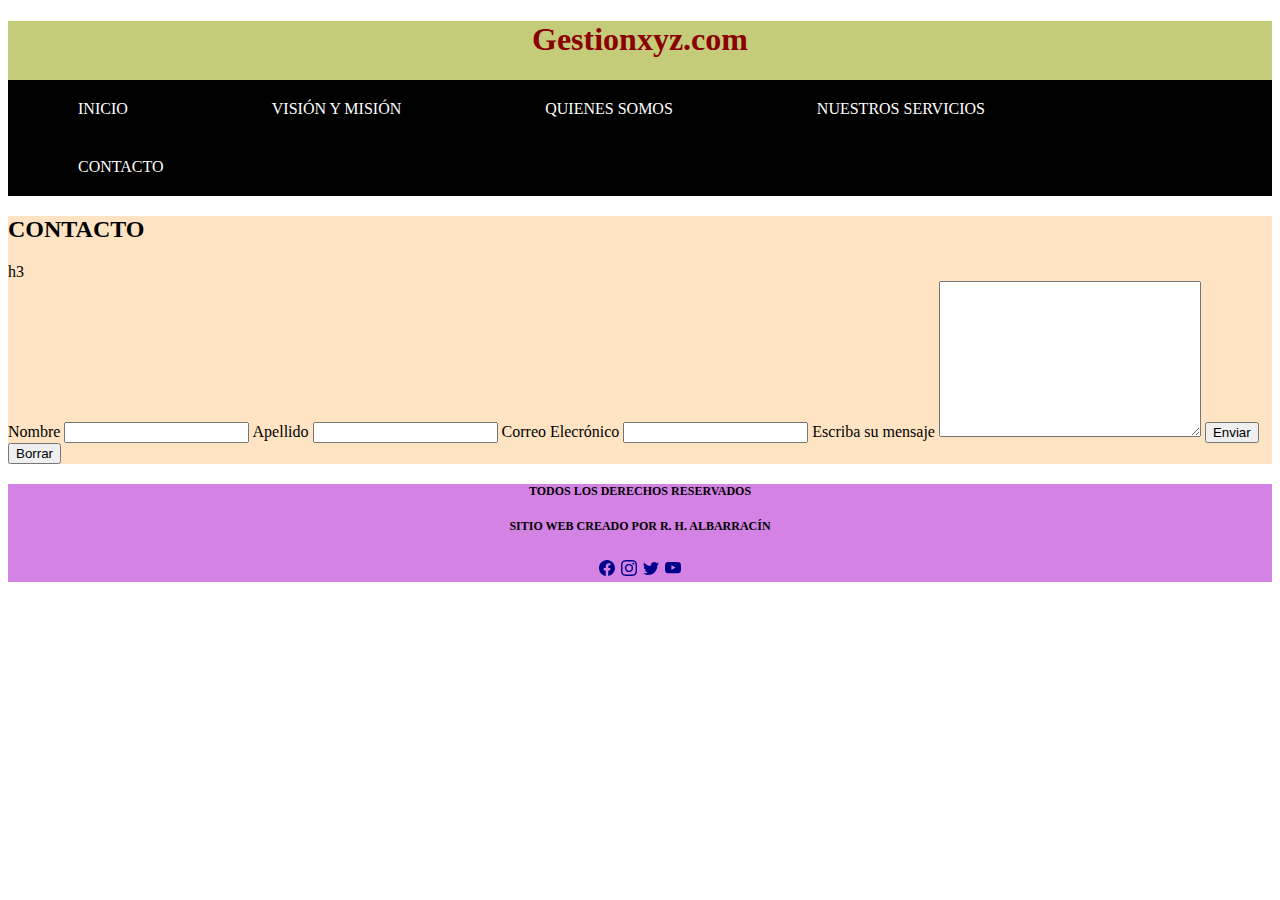
==== pages/Contacto.html @ 7dade4e2 "nuevo guardado" ====
<!DOCTYPE html>
<html lang="es">
<head>
    <meta charset="UTF-8">
    <meta http-equiv="X-UA-Compatible" content="IE=edge">
    <meta name="viewport" content="width=device-width, initial-scale=1.0">
    <title>pre-entrega</title>

    <!-- CSS only -->
    <link href="https://cdn.jsdelivr.net/npm/bootstrap@5.2.2/dist/css/bootstrap.min.css" rel="stylesheet" integrity="sha384-Zenh87qX5JnK2Jl0vWa8Ck2rdkQ2Bzep5IDxbcnCeuOxjzrPF/et3URy9Bv1WTRi" crossorigin="anonymous">

    <!--CSS-->
    <link rel="stylesheet" href="../css/estilo.css">

</head>
<body>
   <header>
    <h1 class="text-center">Gestionxyz.com</h1>
    <div id="menu">
        <ul>
            <li><a href="../index.html">Inicio</a></li>
            <li><a href="Visión y Misión.html">Visión y Misión</a></li>
            <li><a href="Quienes Somos.html">Quienes Somos</a></li>
            <li><a href="Nuestros Servicios.html">Nuestros Servicios</a></li>
            <li><a href="Contacto.html">Contacto</a></li>
        </ul>
    </div>
   </header> 
<main>
    <h2 class="text-center">CONTACTO</h2>
    <div class="container-fluid">
        <form action="">
            <div class="form-header">
                h3
            </div>
        </form>
    </div>
    <form>
        <label for="">Nombre</label>
        <input type="text">
        <label for="">Apellido</label>
        <input type="text">
        <label for="">Correo Elecrónico</label>
        <input type="text">
        <label for="">Escriba su mensaje</label>
        <textarea name="" id="" cols="30" rows="10"></textarea>
        <input type="submit" value="Enviar"/>
        <input type="reset" value="Borrar"/>

    </form>


</main>

<footer class="parrafo"> 
    <h5>TODOS LOS DERECHOS RESERVADOS</h5>
    <h5>SITIO WEB CREADO POR R. H. ALBARRACÍN</h5>

    <a href=""><svg xmlns="http://www.w3.org/2000/svg" width="16" height="16" fill="currentColor" class="bi bi-facebook" viewBox="0 0 16 16">
        <path d="M16 8.049c0-4.446-3.582-8.05-8-8.05C3.58 0-.002 3.603-.002 8.05c0 4.017 2.926 7.347 6.75 7.951v-5.625h-2.03V8.05H6.75V6.275c0-2.017 1.195-3.131 3.022-3.131.876 0 1.791.157 1.791.157v1.98h-1.009c-.993 0-1.303.621-1.303 1.258v1.51h2.218l-.354 2.326H9.25V16c3.824-.604 6.75-3.934 6.75-7.951z"/>
      </svg></a>
    <a href=""><svg xmlns="http://www.w3.org/2000/svg" width="16" height="16" fill="currentColor" class="bi bi-instagram" viewBox="0 0 16 16">
        <path d="M8 0C5.829 0 5.556.01 4.703.048 3.85.088 3.269.222 2.76.42a3.917 3.917 0 0 0-1.417.923A3.927 3.927 0 0 0 .42 2.76C.222 3.268.087 3.85.048 4.7.01 5.555 0 5.827 0 8.001c0 2.172.01 2.444.048 3.297.04.852.174 1.433.372 1.942.205.526.478.972.923 1.417.444.445.89.719 1.416.923.51.198 1.09.333 1.942.372C5.555 15.99 5.827 16 8 16s2.444-.01 3.298-.048c.851-.04 1.434-.174 1.943-.372a3.916 3.916 0 0 0 1.416-.923c.445-.445.718-.891.923-1.417.197-.509.332-1.09.372-1.942C15.99 10.445 16 10.173 16 8s-.01-2.445-.048-3.299c-.04-.851-.175-1.433-.372-1.941a3.926 3.926 0 0 0-.923-1.417A3.911 3.911 0 0 0 13.24.42c-.51-.198-1.092-.333-1.943-.372C10.443.01 10.172 0 7.998 0h.003zm-.717 1.442h.718c2.136 0 2.389.007 3.232.046.78.035 1.204.166 1.486.275.373.145.64.319.92.599.28.28.453.546.598.92.11.281.24.705.275 1.485.039.843.047 1.096.047 3.231s-.008 2.389-.047 3.232c-.035.78-.166 1.203-.275 1.485a2.47 2.47 0 0 1-.599.919c-.28.28-.546.453-.92.598-.28.11-.704.24-1.485.276-.843.038-1.096.047-3.232.047s-2.39-.009-3.233-.047c-.78-.036-1.203-.166-1.485-.276a2.478 2.478 0 0 1-.92-.598 2.48 2.48 0 0 1-.6-.92c-.109-.281-.24-.705-.275-1.485-.038-.843-.046-1.096-.046-3.233 0-2.136.008-2.388.046-3.231.036-.78.166-1.204.276-1.486.145-.373.319-.64.599-.92.28-.28.546-.453.92-.598.282-.11.705-.24 1.485-.276.738-.034 1.024-.044 2.515-.045v.002zm4.988 1.328a.96.96 0 1 0 0 1.92.96.96 0 0 0 0-1.92zm-4.27 1.122a4.109 4.109 0 1 0 0 8.217 4.109 4.109 0 0 0 0-8.217zm0 1.441a2.667 2.667 0 1 1 0 5.334 2.667 2.667 0 0 1 0-5.334z"/>
      </svg></a>
    <a href=""><svg xmlns="http://www.w3.org/2000/svg" width="16" height="16" fill="currentColor" class="bi bi-twitter" viewBox="0 0 16 16">
        <path d="M5.026 15c6.038 0 9.341-5.003 9.341-9.334 0-.14 0-.282-.006-.422A6.685 6.685 0 0 0 16 3.542a6.658 6.658 0 0 1-1.889.518 3.301 3.301 0 0 0 1.447-1.817 6.533 6.533 0 0 1-2.087.793A3.286 3.286 0 0 0 7.875 6.03a9.325 9.325 0 0 1-6.767-3.429 3.289 3.289 0 0 0 1.018 4.382A3.323 3.323 0 0 1 .64 6.575v.045a3.288 3.288 0 0 0 2.632 3.218 3.203 3.203 0 0 1-.865.115 3.23 3.23 0 0 1-.614-.057 3.283 3.283 0 0 0 3.067 2.277A6.588 6.588 0 0 1 .78 13.58a6.32 6.32 0 0 1-.78-.045A9.344 9.344 0 0 0 5.026 15z"/>
      </svg></a>
    <a href=""><svg xmlns="http://www.w3.org/2000/svg" width="16" height="16" fill="currentColor" class="bi bi-youtube" viewBox="0 0 16 16">
        <path d="M8.051 1.999h.089c.822.003 4.987.033 6.11.335a2.01 2.01 0 0 1 1.415 1.42c.101.38.172.883.22 1.402l.01.104.022.26.008.104c.065.914.073 1.77.074 1.957v.075c-.001.194-.01 1.108-.082 2.06l-.008.105-.009.104c-.05.572-.124 1.14-.235 1.558a2.007 2.007 0 0 1-1.415 1.42c-1.16.312-5.569.334-6.18.335h-.142c-.309 0-1.587-.006-2.927-.052l-.17-.006-.087-.004-.171-.007-.171-.007c-1.11-.049-2.167-.128-2.654-.26a2.007 2.007 0 0 1-1.415-1.419c-.111-.417-.185-.986-.235-1.558L.09 9.82l-.008-.104A31.4 31.4 0 0 1 0 7.68v-.123c.002-.215.01-.958.064-1.778l.007-.103.003-.052.008-.104.022-.26.01-.104c.048-.519.119-1.023.22-1.402a2.007 2.007 0 0 1 1.415-1.42c.487-.13 1.544-.21 2.654-.26l.17-.007.172-.006.086-.003.171-.007A99.788 99.788 0 0 1 7.858 2h.193zM6.4 5.209v4.818l4.157-2.408L6.4 5.209z"/>
      </svg></a>

</footer>

    <!-- JavaScript Bundle with Popper -->
    <script src="https://cdn.jsdelivr.net/npm/bootstrap@5.2.2/dist/js/bootstrap.bundle.min.js" integrity="sha384-OERcA2EqjJCMA+/3y+gxIOqMEjwtxJY7qPCqsdltbNJuaOe923+mo//f6V8Qbsw3" crossorigin="anonymous"></script>

</body>
</html>
---- css/estilo.css ----
/* HEADER */

a{

    text-decoration: none;
    text-transform: uppercase;
    color: darkblue;
    margin-left: center;
    
}

h1{

    text-align: center;
    color: darkred;

}

header {
    background-color: rgb(196, 204, 122);

}

li {

    list-style-type: none;
    display: inline-block;

}

/* MAIN */

main{

    background-color: bisque;
    background-size: auto;
}

h5{
    text-align: center;
    font-size: 12px;

}

.parrafo{

    text-align: center;
    font-size: 25px;

}

#menu{
    background-color: black;
}

#menu ul{
    list-style: none;
    margin: 0;
    padding: 0;
}
#menu ul li{
    display: inline-block;
}

#menu ul li a{
    color: white;
    display: block;
    padding: 20px 70px;
    text-decoration: none;
}

#menu ul li a:hover{
    background-color: #428881;

}


/* IMAGENES */

img{

    display: block;
    max-width: 100%;
    height: auto; 
}

.circular--square{
    border-radius: 50%;
}
  

footer {
    background-color: rgb(212, 131, 228);

}

h6{

    text-align: center;
    color: darkred;

}
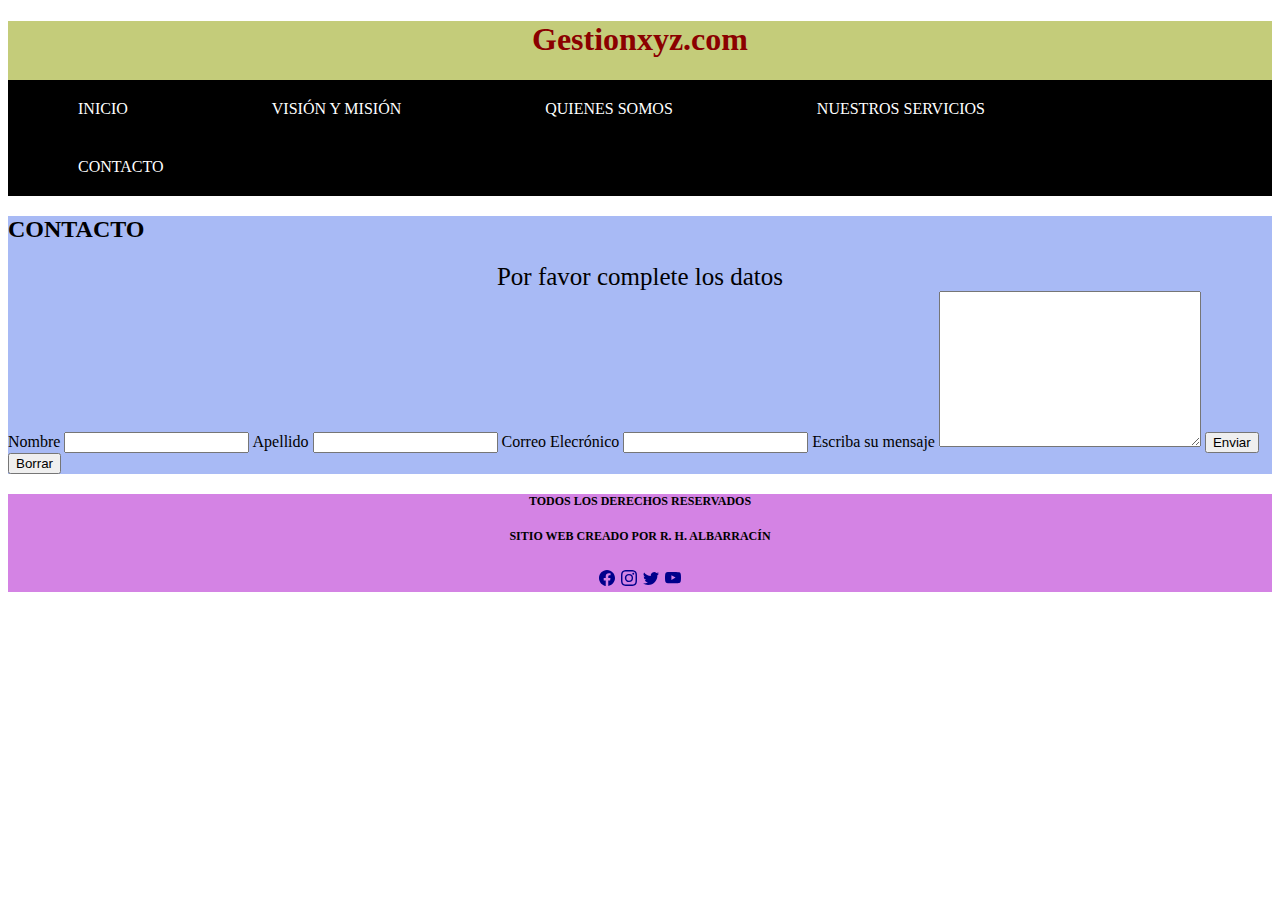
==== commit aeea3e07: "modificamos color del main" ====
--- a/pages/Contacto.html
+++ b/pages/Contacto.html
@@ -30,8 +30,8 @@
     <h2 class="text-center">CONTACTO</h2>
     <div class="container-fluid">
         <form action="">
-            <div class="form-header">
-                h3
+            <div class="form-header text-center">
+                Por favor complete los datos
             </div>
         </form>
     </div>
--- a/css/estilo.css
+++ b/css/estilo.css
@@ -32,7 +32,7 @@
 
 main{
 
-    background-color: bisque;
+    background-color: rgb(168, 186, 245);
     background-size: auto;
 }
 
@@ -99,4 +99,8 @@
     text-align: center;
     color: darkred;
 
+}
+.form-header{
+    font-size: 25px;
+    text-align: center;
 }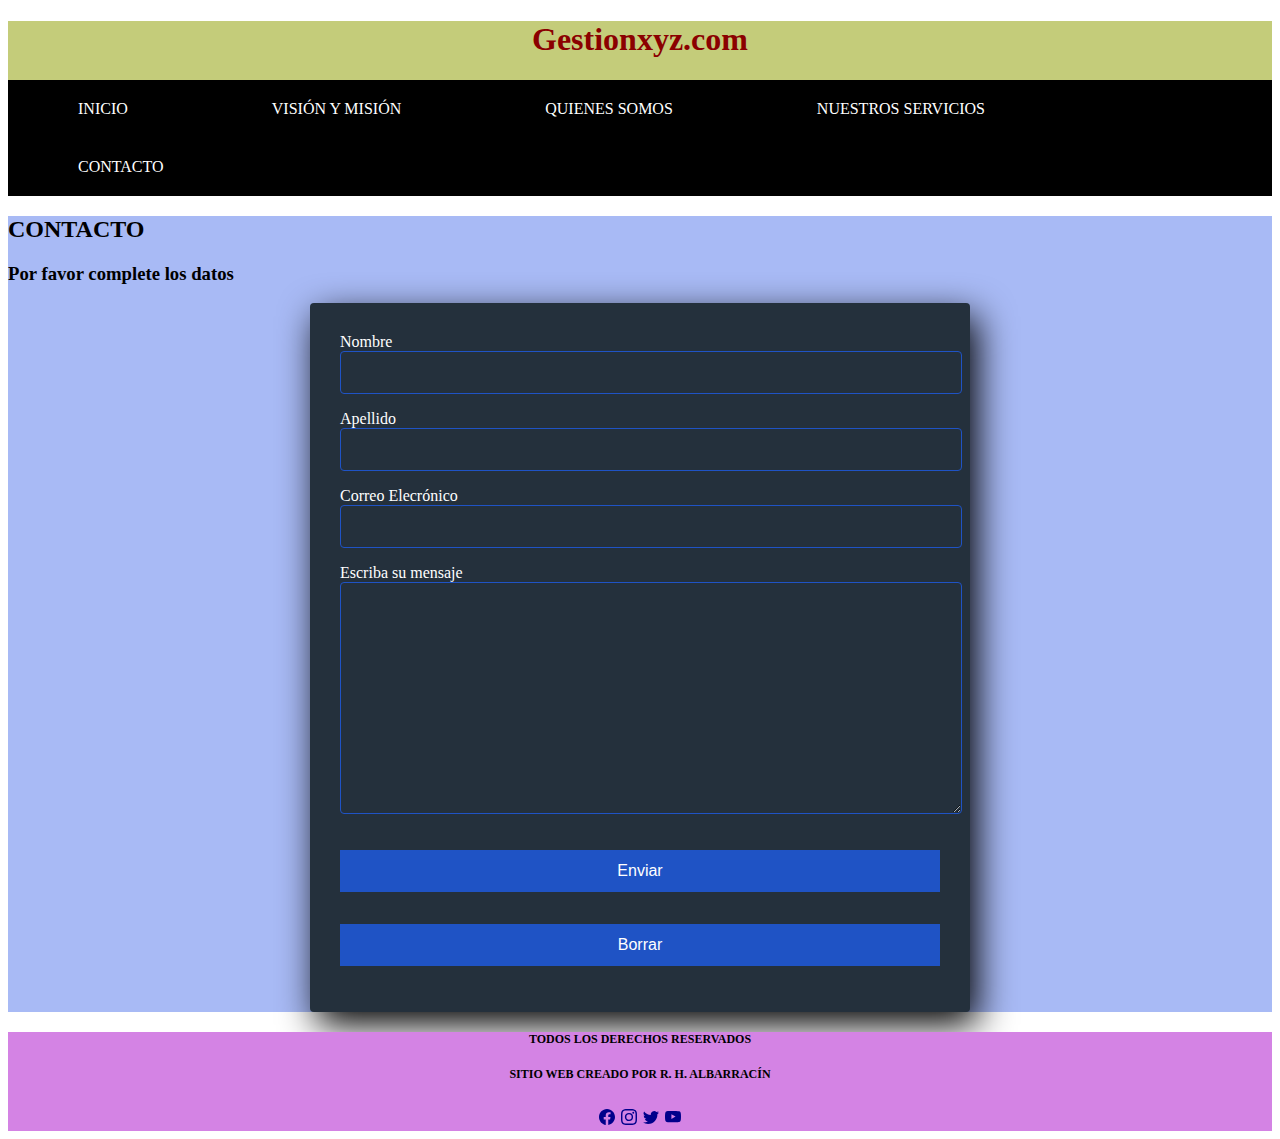
==== commit 500a9e11: "estilo del formulario" ====
--- a/pages/Contacto.html
+++ b/pages/Contacto.html
@@ -28,24 +28,19 @@
    </header> 
 <main>
     <h2 class="text-center">CONTACTO</h2>
-    <div class="container-fluid">
-        <form action="">
-            <div class="form-header text-center">
-                Por favor complete los datos
-            </div>
-        </form>
-    </div>
-    <form>
+    <h3 class="text-center">Por favor complete los datos</h3>
+    
+    <form class="form-register">
         <label for="">Nombre</label>
-        <input type="text">
+        <input class="control" type="text">
         <label for="">Apellido</label>
-        <input type="text">
+        <input class="control" type="text">
         <label for="">Correo Elecrónico</label>
-        <input type="text">
+        <input class="control" type="text">
         <label for="">Escriba su mensaje</label>
-        <textarea name="" id="" cols="30" rows="10"></textarea>
-        <input type="submit" value="Enviar"/>
-        <input type="reset" value="Borrar"/>
+        <textarea class="control" name="" id="" cols="30" rows="10"></textarea>
+        <input class="botons" type="submit" value="Enviar"/>
+        <input class="botons" type="reset" value="Borrar"/>
 
     </form>
 
--- a/css/estilo.css
+++ b/css/estilo.css
@@ -103,4 +103,43 @@
 .form-header{
     font-size: 25px;
     text-align: center;
+}
+.form-register{
+    width: 600px;
+    background: #24303c;
+    padding: 30px;
+    margin: auto;
+    margin-top: 100;
+    border-radius: 4px;
+    font-family: 'calibri';
+    color: white;
+    box-shadow: 7px 13px 37px #000;
+}
+.form-register h3{
+    font-size: 20px;
+    margin-bottom: 20px;
+}
+.control{
+    width: 100%;
+    background: #24303c;
+    padding: 10px;
+    border-radius: 4px;
+    margin-bottom: 16px;
+    border: 1px solid #1f53c5;
+    font-family: 'calibri';
+    font-size: 18px;
+    color: white;
+}
+.botons {
+    width:100%;
+    background: #1f53c5;
+    border:none;
+    padding: 12px;
+    color: white;
+    margin: 16px 0;
+    font-size: 16px;
+}
+.botons:hover{
+    color: darkorange;
+    text-decoration: dunderline;
 }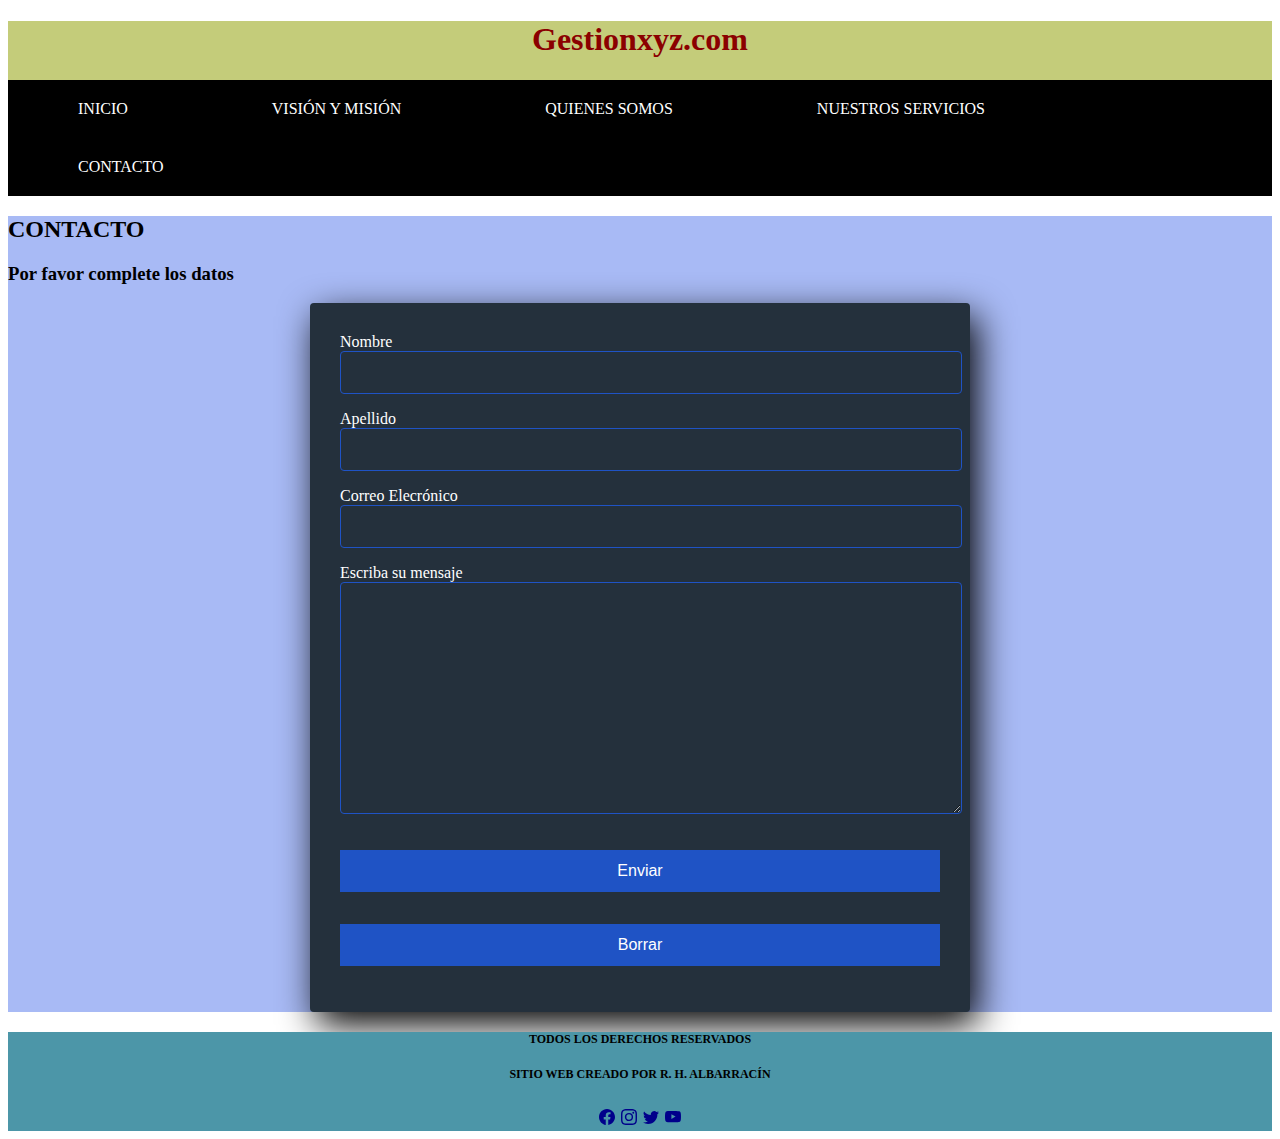
==== commit 1df8e2b0: "ajuste de hoja de contacto" ====
--- a/pages/Contacto.html
+++ b/pages/Contacto.html
@@ -26,25 +26,23 @@
         </ul>
     </div>
    </header> 
-<main>
+<main class="container-fluid" >
     <h2 class="text-center">CONTACTO</h2>
     <h3 class="text-center">Por favor complete los datos</h3>
     
-    <form class="form-register">
-        <label for="">Nombre</label>
-        <input class="control" type="text">
-        <label for="">Apellido</label>
-        <input class="control" type="text">
-        <label for="">Correo Elecrónico</label>
-        <input class="control" type="text">
-        <label for="">Escriba su mensaje</label>
-        <textarea class="control" name="" id="" cols="30" rows="10"></textarea>
-        <input class="botons" type="submit" value="Enviar"/>
-        <input class="botons" type="reset" value="Borrar"/>
+        <form class="form-register">
+            <label for="">Nombre</label>
+            <input class="control" type="text">
+            <label for="">Apellido</label>
+            <input class="control" type="text">
+            <label for="">Correo Elecrónico</label>
+            <input class="control" type="text">
+            <label for="">Escriba su mensaje</label>
+            <textarea class="control" name="" id="" cols="30" rows="10"></textarea>
+            <input class="botons" type="submit" value="Enviar"/>
+            <input class="botons" type="reset" value="Borrar"/>
 
-    </form>
-
-
+        </form>
 </main>
 
 <footer class="parrafo"> 
--- a/css/estilo.css
+++ b/css/estilo.css
@@ -90,7 +90,7 @@
   
 
 footer {
-    background-color: rgb(212, 131, 228);
+    background-color: rgb(76, 150, 168);
 
 }
 
